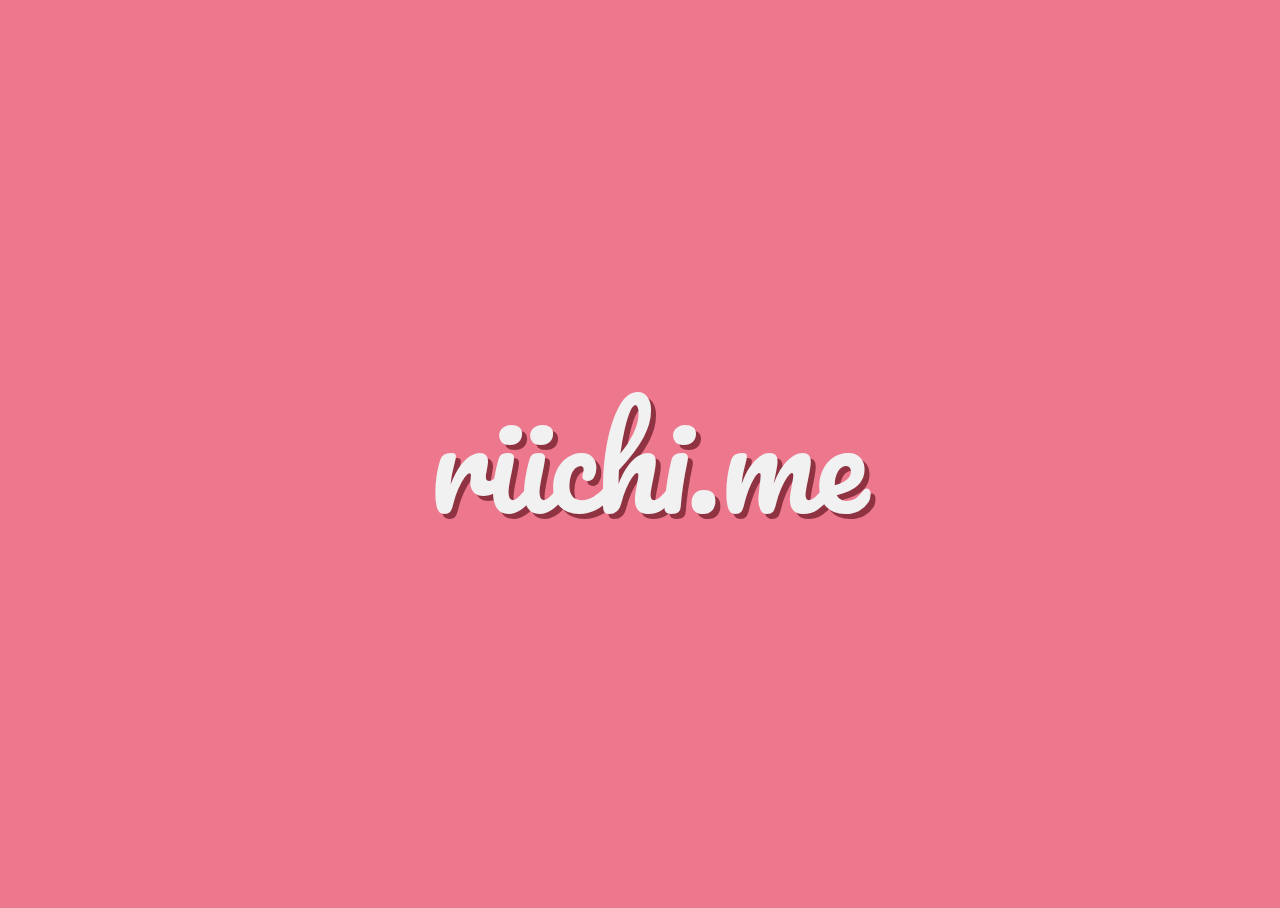
==== site/index.html @ 98d3798f "Initial commit" ====
<!DOCTYPE html>
<html lang="en">
  <head>
    <!-- Page Necessities -->
    <meta charset="utf-8">
    <title>riichi.me</title>
    <meta name="description" content="riichi.me">
    <meta name="author" content="rekyuu">

    <!-- Metas for IE and Mobile -->
    <meta http-equiv="X-UA-Compatible" content="IE=edge">
    <meta name="viewport" content="width=device-width, initial-scale=1">

    <!-- Stylesheets -->
    <link rel="stylesheet" href="static/css/app.css">
    <link href='https://fonts.googleapis.com/css?family=Pacifico' rel='stylesheet' type='text/css'>

    <!-- Favicon -->
    <link rel="icon" type="image/png" href="static/assets/images/favicon.png">
  </head>

  <body>
    <h1>riichi.me</h1>
  </body>
</html>
---- site/static/css/app.css ----
html, body {
  width: 100%;
  height: 100%;
  overflow: hidden;
}

html { background: #ED778C; }
body { display: table; }

h1 {
  color: #F1F1F1;
  text-shadow: 5px 5px #8F3342;

  font-family: 'Pacifico', cursive;
  font-size: 8em;
  font-weight: normal;
  text-align: center;

  margin: 0;
  padding: 0;
  display: table-cell;
  vertical-align: middle;
}
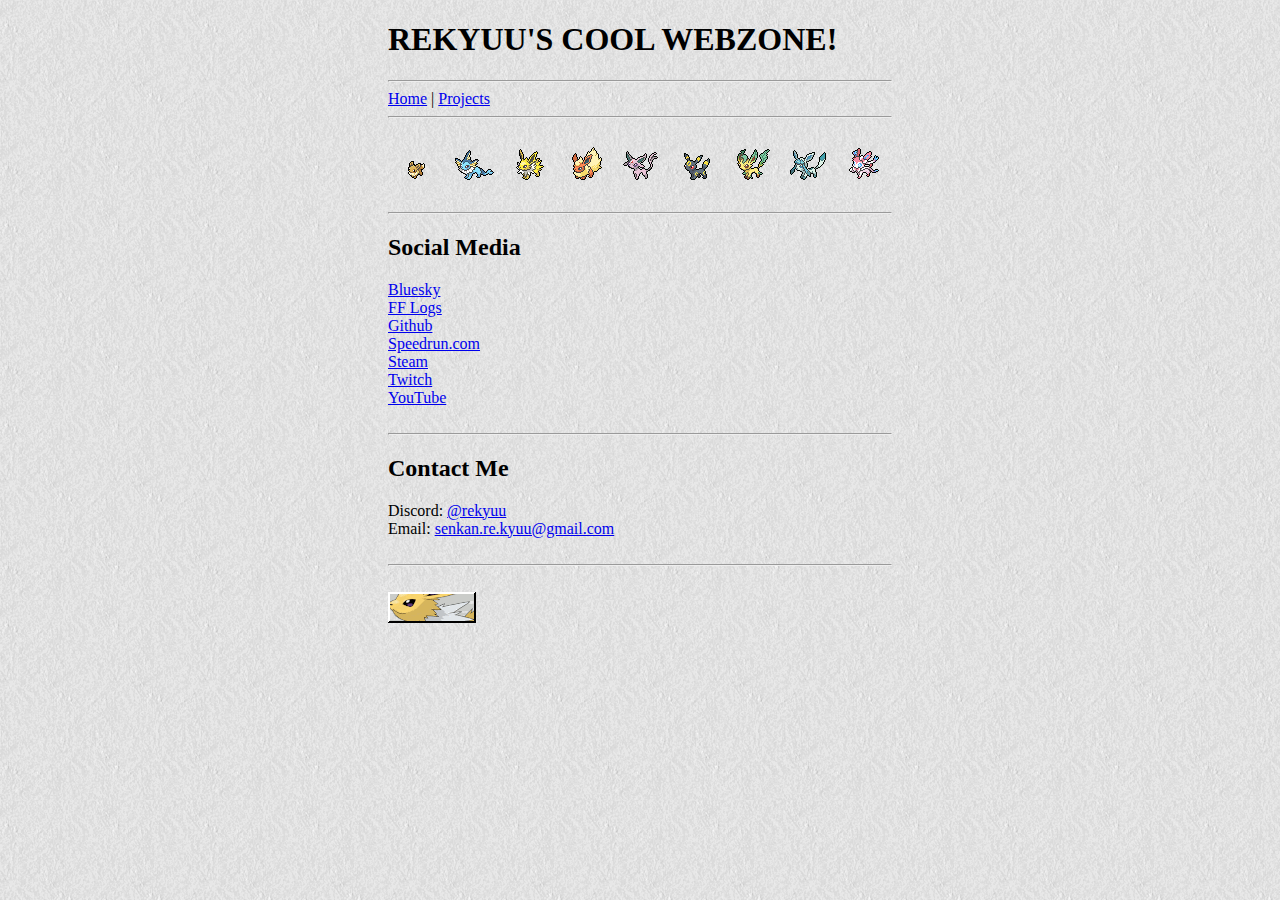
==== commit a5e66420: "Fix bsky link" ====
--- a/site/index.html
+++ b/site/index.html
@@ -12,14 +12,70 @@
     <meta name="viewport" content="width=device-width, initial-scale=1">
 
     <!-- Stylesheets -->
-    <link rel="stylesheet" href="static/css/app.css">
-    <link href='https://fonts.googleapis.com/css?family=Pacifico' rel='stylesheet' type='text/css'>
+    <link rel="stylesheet" href="app.css">
 
     <!-- Favicon -->
-    <link rel="icon" type="image/png" href="static/assets/images/favicon.png">
+    <link rel="icon" type="image/x-icon" href="img/favicon.ico">
   </head>
 
   <body>
-    <h1>riichi.me</h1>
+    <h1>REKYUU'S COOL WEBZONE!</h1>
+
+    <hr />
+
+    <span>
+      <a href="index.html">Home</a>
+       <!-- | <a href="about.html">About</a> -->
+       <!-- | <a href="blog.html">Blog</a> -->
+       | <a href="projects.html">Projects</a>
+    </span>
+
+    <hr />
+
+    <img src="img/pokemon/133.gif" />
+    <img src="img/pokemon/134.gif" />
+    <img src="img/pokemon/135.gif" />
+    <img src="img/pokemon/136.gif" />
+    <img src="img/pokemon/196.gif" />
+    <img src="img/pokemon/197.gif" />
+    <img src="img/pokemon/470.gif" />
+    <img src="img/pokemon/471.gif" />
+    <img src="img/pokemon/700.gif" />
+
+    <br />
+    <br />
+
+    <hr />
+
+    <h2>Social Media</h2>
+
+    <ul>
+      <li><a href="https://bsky.app/profile/rekyuu.riichi.me" target="_blank">Bluesky</a></li>
+      <li><a href="https://www.fflogs.com/character/id/15571463" target="_blank">FF Logs</a></li>
+      <li><a href="https://github.com/rekyuu" target="_blank">Github</a></li>
+      <li><a href="https://www.speedrun.com/user/rekyuu" target="_blank">Speedrun.com</a></li>
+      <li><a href="https://steamcommunity.com/id/rekyuus" target="_blank">Steam</a></li>
+      <li><a href="https://www.twitch.tv/rekyuus" target="_blank">Twitch</a></li>
+      <li><a href="https://www.youtube.com/channel/UCbuPqSJCuixlGvsk2WPVYEA" target="_blank">YouTube</a></li>
+    </ul>
+
+    <br />
+
+    <hr />
+
+    <h2>Contact Me</h2>
+
+    <ul>
+      <li>Discord: <a href="https://discordapp.com/users/107977662680571904" target="_blank">@rekyuu</a></li>
+      <li>Email: <a href="mailto:senkan.re.kyuu@gmail.com" target="_blank">senkan.re.kyuu@gmail.com</a></li>
+    </ul>
+
+    <br />
+
+    <hr />
+
+    <br />
+
+    <a href="https://www.pokemon.jp/special/project_eevee/" target="_blank"><img src="img/banners/eevee.gif" /></a>
   </body>
 </html>
--- a/site/app.css
+++ b/site/app.css
@@ -0,0 +1,19 @@
+html, body {
+  margin: 0 auto;
+  max-width: 640px;
+  background: #ffffff;
+  background-image: url("img/bg/5024.gif");
+  background-repeat: repeat;
+}
+
+body {
+  padding: 0 8px 32px 8px;
+  color: #000000;
+  display: table;
+}
+
+ul {
+  list-style-type: none;
+  margin: 0;
+  padding: 0;
+}